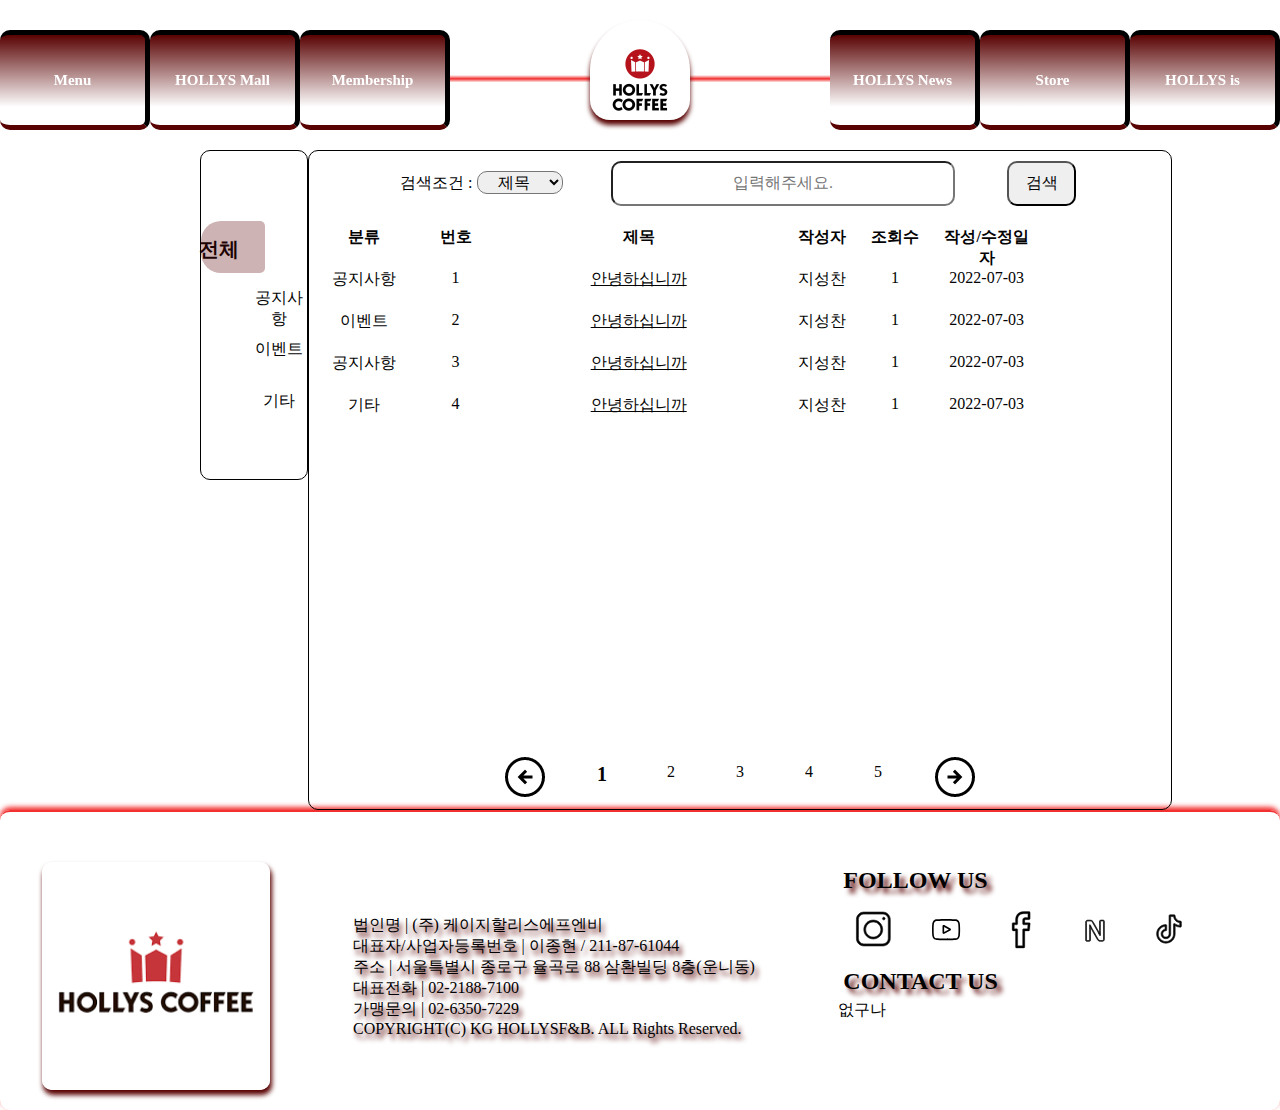
==== post2.html @ b3bfd56f "post2로 변경" ====
<!DOCTYPE html>
<html lang="en">
  <head>
    <meta charset="UTF-8" />
    <meta http-equiv="X-UA-Compatible" content="IE=edge" />
    <meta name="viewport" content="width=device-width, initial-scale=1.0" />
    <title>할리스</title>
    <link rel="stylesheet" href="./post2.css" />
  </head>
  <body>
    <header class="header">
      <div class="headerwrap">
        <div class="headerwrap-left">
          <div class="menu" id="menu1">
            <ul>
              <li>Menu</li>
              <li>COFFEE</li>
              <li>디카페인</li>
              <li>블렌디드</li>
              <li>에이드 / 티</li>
              <li>RTD / RTE</li>
            </ul>
          </div>
          <div class="menu" id="menu2">
            <ul>
              <li>HOLLYS Mall</li>
              <li>할리스콘</li>
              <li>할리스카드</li>
              <li>E-Store</li>
              <li>구매내역</li>
            </ul>
          </div>
          <div class="menu" id="menu3">
            <ul>
              <li>Membership</li>
              <li>스마트오더</li>
              <li>멤버십 혜택</li>
            </ul>
          </div>
        </div>
        <div class="menu" id="logo">
          <img src="./img/mainlogo.png" />
        </div>

        <div class="headerwrap-right">
          <div class="menu" id="menu4">
            <ul>
              <li>HOLLYS News</li>
              <li>Notice</li>
              <li>Event</li>
            </ul>
          </div>
          <div class="menu" id="menu5">
            <ul>
              <li>Store</li>
              <li>매장검색</li>
            </ul>
          </div>
          <div class="menu" id="menu6">
            <ul>
              <li>HOLLYS is</li>
              <li>HOLLYS</li>
              <li>할리스 위치 및 연락처</li>
              <li>채용 안내</li>
              <li>가맹문의 및 절차</li>
              <li>B2B 사업 소개</li>
            </ul>
          </div>
        </div>
      </div>
    </header>
    <div class="post">

      <section class="p_nav">
        <ul>
          <li class="navop click"><label>전체</label></li>
          <li class="navop"><label>공지사항</label></li>
          <li class="navop"><label>이벤트</label></li>
          <li class="navop"><label>기타</label></li>
          <div class="circle"></div>
        </ul>
      </section>
      <section class="p_main">
        <div class="p_m_search">
          <div class="p_m_s_cate">
            <label>검색조건 : </label>
            <select>
              <option>제목</option>
              <option>작성자</option>
              <option>번호</option>
            </select>
          </div>
          <div class="p_m_s_title">
            <input type="text" placeholder="입력해주세요." />
          </div>
          <div class="p_m_s_btn">
            <button id="search">검색</button>
          </div>
        </div>
        <div class="p_m_main">
          <div class="p_m_m_chart">
            <ul class="p_m_m_c_page">
              <li class="p_m_m_c_cate">분류</li>
              <li class="p_m_m_c_num">번호</li>
              <li class="p_m_m_c_title">제목</li>
              <li class="p_m_m_c_admin">작성자</li>
              <li class="p_m_m_c_focus">조회수</li>
              <li class="p_m_m_c_date">작성/수정일자</li>
            </ul>
            <ul class="p_m_m_c_page2">
              <li class="p_m_m_c_cate">공지사항</li>
              <li class="p_m_m_c_num">1</li>
              <li class="p_m_m_c_title"><a href="">안녕하십니까</a></li>
              <li class="p_m_m_c_admin">지성찬</l1i>
              <li class="p_m_m_c_focus">1</li>
              <li class="p_m_m_c_date">2022-07-03</li>
            </ul>
            <ul class="p_m_m_c_page2">
              <li class="p_m_m_c_cate">이벤트</li>
              <li class="p_m_m_c_num">2</li>
              <li class="p_m_m_c_title"><a href="">안녕하십니까</a></li>
              <li class="p_m_m_c_admin">지성찬</l1i>
              <li class="p_m_m_c_focus">1</li>
              <li class="p_m_m_c_date">2022-07-03</li>
            </ul>
            <ul class="p_m_m_c_page2">
              <li class="p_m_m_c_cate">공지사항</li>
              <li class="p_m_m_c_num">3</li>
              <li class="p_m_m_c_title"><a href="">안녕하십니까</a></li>
              <li class="p_m_m_c_admin">지성찬</l1i>
              <li class="p_m_m_c_focus">1</li>
              <li class="p_m_m_c_date">2022-07-03</li>
            </ul>
            <ul class="p_m_m_c_page2">
              <li class="p_m_m_c_cate">기타</li>
              <li class="p_m_m_c_num">4</li>
              <li class="p_m_m_c_title"><a href="">안녕하십니까</a></li>
              <li class="p_m_m_c_admin">지성찬</l1i>
              <li class="p_m_m_c_focus">1</li>
              <li class="p_m_m_c_date">2022-07-03</li>
            </ul>
          </div>
          <div class="p_m_m_sub">
            <div class="profile mouseout">
              <img class="profileimg">
              <div class="profilename">     
                 <label>닉네임 :</label>
                <label>&nbsp까마귀</label>
              </div>
              <div class="profilelevel">
                <label>등급 :</label>
                <label>&nbsp관리자</label>
              </div>
            </div>      
          </div>
        </div>
        <div class="p_m_page">
          <div class="p_m_p_btn" id="left">
            <img src="./img/arrow_circle_left_FILL0_wght400_GRAD0_opsz48.png" />
          </div>
          <div class="p_m_p_num">
            <ul>
              <li class="pagenum" id="nowpage">1</li>
              <li class="pagenum">2</li>
              <li class="pagenum">3</li>
              <li class="pagenum">4</li>
              <li class="pagenum">5</li>
            </ul>
          </div>
          <div class="p_m_p_btn" id="right">
            <img
              src="./img/arrow_circle_right_FILL0_wght400_GRAD0_opsz48.png"
            />
          </div>
        </div>

      </section>
    </div>
    <footer class="footer">
      <div class="footlogo">
        <img src="./img/다운로드 (1).png" />
      </div>
      <div class="footwrap">
        <p>법인명 | (주) 케이지할리스에프엔비</p>
        <p>대표자/사업자등록번호 | 이종현 / 211-87-61044</p>
        <p>주소 | 서울특별시 종로구 율곡로 88 삼환빌딩 8층(운니동)</p>
        <p>대표전화 | 02-2188-7100</p>
        <p>가맹문의 | 02-6350-7229</p>
        <p>COPYRIGHT(C) KG HOLLYSF&B. ALL Rights Reserved.</p>
      </div>
      <div class="footportal">
        <div class="footsns">
          <p>FOLLOW US</p>
        </div>
        <div class="footimgwrap">
          <a><img src="./img/Instagram.svg" /> </a>
          <a><img src="./img/youtube.svg" /></a>
          <a><img src="./img/Facebook.svg" /></a>
          <a><img src="./img/naver.svg" /></a>
          <a><img src="./img/tiktok.svg" /></a>
        </div>
        <!--         <hr /> -->
        <div class="footsns">
          <p>CONTACT US</p>
        </div>
        <div class="footemail">
          <p>없구나</p>
        </div>
      </div>
    </footer>

  </body>
  <script src="./post2.js"></script>
</html>
---- post2.css ----
* {
  margin: 0;
  padding: 0;
  box-sizing: border-box;
  color: #030303;
  border-radius: 10px;
}
body::-webkit-scrollbar {
  display: none;
}
.header {
  width: 100%;
  height: 150px;
  display: flex;
  justify-content: center;
  text-align: center;
  position: fixed;
  /*   position: sticky; */
  background: linear-gradient(#fff 50%, #f23030, #fff 55%);
  background-color: white;
  z-index: 1000;
}
.headerwrap {
  display: flex;
  justify-content: space-between;
  width: 100%;
  height: 100%;
}
.headerwrap-left {
  display: flex;
  justify-content: flex-start;
  width: 30%;
  height: 100%;
}
.headerwrap-right {
  display: flex;
  justify-content: flex-end;
  width: 30%;
  height: 100%;
}
#logo {
  width: 100px;
  height: 100px;
  background-color: #fff;
  border-radius: 50px 50px 20px 20px;
  box-shadow: 0 5px 5px #590202;
}
#logo img {
  width: 100px;
  height: 100px;
  border-radius: 50%;
}
.menu {
  width: 150px;
  height: 100px;
  margin: 20px 0;
  padding-top: 10px;
}
.menu > ul {
  list-style: none;
  width: 150px;
  height: 100px;
  position: flex;
  cursor: pointer;
}
.menu > ul li {
  width: 0;
  height: 0;
  visibility: hidden;
  display: flex;
  flex-direction: column;
  justify-content: center;
  border-top: 5px solid black;
  border-right: 5px solid black;
  border-bottom: 5px solid #590202;
}
@keyframes sky_on {
  0% {
    transform: translateY(10px);
  }
  50% {
    transform: translateY(0);
  }
  100% {
    transform: translateY(10px);
  }
}
.menu ul {
  animation-name: sky_on;
  animation-iteration-count: infinite;
  animation-duration: 2s;
}
#menu2 ul {
  animation-delay: 0.5s;
}
#menu3 ul {
  animation-delay: 1s;
}
#menu4 ul {
  animation-delay: 1.5s;
}
#menu5 ul {
  animation-delay: 2s;
}
#menu6 ul {
  animation-delay: 2.5s;
}
.menu ul:hover {
  animation-play-state: paused;
}
.menu ul li:first-child {
  visibility: visible;
  color: #fff;
  font-weight: 600;
  font-size: 15px;
  background: linear-gradient(#590202, #fff 80%);
  width: 150px;
  height: 100px;
}
.menu:hover ul li {
  width: 150px;
  height: 100px;
  visibility: visible;
  color: #fff;
  background: linear-gradient(#590202 30%, #fff);
  transition-property: height, top;
  transform: translate(0, -10px);
  border-top: 2px solid black;
  border-right: 2px solid black;
  border-bottom: 2px solid #590202;
}

.menu:hover ul li:nth-child(1) {
  transition: transform 0.5s;
}
.menu:hover ul li:nth-child(2) {
  transition-duration: 0.5s;
}
.menu:hover ul li:nth-child(3) {
  transition-duration: 1s;
}
.menu:hover ul li:nth-child(4) {
  transition-duration: 1.5s;
}
.menu:hover ul li:nth-child(5) {
  transition-duration: 2s;
}
.menu:hover ul li:nth-child(6) {
  transition-duration: 2.5s;
}
.footer {
  display: flex;
  width: 100%;
  height: 300px;
  border-top: 2px solid #f23030;
  box-shadow: 0 -3px 5px #f23030;
  padding-top: 50px;
  padding-bottom: 20px;
  justify-content: space-around;
  align-items: center;
}
.footlogo {
  height: 100%;
  box-shadow: 0.1rem 0.3rem 0.3rem #590202;
  display: flex;
}
.footlogo > img {
  max-width: fit-content;
  height: 100%;
}
.footwrap p {
  font-weight: 500;
  font-size: 1rem;
  color: #000;
  text-shadow: 0.2rem 0.3rem 0.3rem #590202;
}
.footportal {
  width: 400px;
  height: 100%;
  left: 80%;
}
.footsns {
  width: 100%;
  margin: 5px;
}
.footsns p {
  color: #000;
  font-size: 1.5rem;
  font-weight: 700;
  text-shadow: 0.3rem 0.3rem 0.3rem #590202;
}
.footimgwrap a img {
  margin: 10px;
  width: 50px;
  height: 40px;
  cursor: pointer;
}
.footemail p {
  color: #000;
}
.main {
  width: 100vw;
  height: 700px;
  position: relative;
  padding-top: 160px;
}
.main_b {
  width: 100%;
  height: 60px;
  display: flex;
  justify-content: center;
  align-items: center;
  box-shadow: 0 -3px 5px #f23030;
}
.main_b_b {
  width: 25px;
  height: 25px;
  border-radius: 15px 50px 15px 50px;
  /*   background: linear-gradient(
      45deg,
      rgb(139, 186, 142),
      rgb(236, 228, 177),
      rgb(139, 186, 142)
    ); */
  background-color: rgb(220, 244, 181);
  margin: 0 30px;
  cursor: pointer;
}
.main_b_b.click {
  transition: all 1s;
  /*   background: linear-gradient(
      45deg,
      rgb(83, 4, 4) 42%,
      rgb(1, 1, 1) 50%,
      rgb(83, 4, 4) 58%
    ); */
  background-color: #590202;
  width: 30px;
  height: 30px;
  border-radius: 20px 50px 20px 50px;
}
.main_p {
  width: 100vw;
  height: 640px;
  position: relative;
  box-shadow: 0 -3px 5px #f23030;
}
.main_p ul {
  list-style: none;
  width: 100vw;
  height: 640px;
  display: inline-flex;
  overflow: hidden;
  justify-content: center;
}
.main_btn {
  position: absolute;
  cursor: pointer;
  opacity: 0.1;
  z-index: 999;
  top: 50%;
}
#left {
  left: 0;
}
#right {
  right: 0;
}
.main_btn:hover {
  transition: 1s;
  opacity: 1;
}
.main_ul_wrap {
  width: 100vw;
  height: 100%;
  display: flex;
  transition: all 2s;
}
.main_p ul li {
  min-width: 100vw;
  min-height: 640px;
  display: flex;
}
.main_item {
  min-width: 50vw;
  height: 640px;
}
.main_i_wrap {
  min-width: 50vw;
  height: 640px;
  display: inline-flex;
  flex-direction: column;
}

.main_item > div {
  width: 50%;
  height: 640px;
  box-shadow: 0 -3px 5px #f23030;
}
.main_item > div > img {
  width: 100%;
  height: 640px;
  box-shadow: 0 -3px 5px #f23030;
}
.main_i_title {
  width: 100%;
  padding: 10px;
  display: flex;
  text-align: center;
  justify-content: center;
  align-items: center;
  line-height: 20px;
}

.title1 {
  padding-top: 40px;
  height: 200px;
  line-height: 30px;
}
.title1 div h1 {
  color: antiquewhite;
  text-decoration: underline;
  text-decoration-thickness: 2px;
  text-decoration-color: silver;
  text-shadow: 0 2px 3px #260101;
}
.title1 div h2 {
  color: antiquewhite;
}
.title2 {
  height: 440px;
  font-size: 15px;
}
.post {
  display: flex;
  padding-top: 150px;
  padding-left: 100px;
  padding-right: 100px;
  width: 100vw;
  height: 90vh;
}

.p_nav {
  position: relative;
  margin-left: 100px;
  width: 10%;
  height: 50%;
  border: 1px solid black;
  padding-top: 70px;
}
.p_nav ul {
  position: relative;
  list-style: none;
  width: 100%;
  height: 100%;
  display: block;
}
.circle {
  position: absolute;
  width: 60%;
  height: 20%;
  top: 0;
  border-radius: 20px 5px 5px 20px;
  background-color: #590202;
  opacity: 0.3;
  transition: 0.5s;
}
.p_nav ul li {
  position: relative;
  width: 100%;
  height: 20%;
  padding-top: 15px;
  padding-left: 50px;
  text-align: center;
}
.p_nav ul li:nth-child(1).click ~ .circle {
  transform: translateY(calc(100% * 0));
}
.p_nav ul li:nth-child(2).click ~ .circle {
  transform: translateY(calc(100% * 1));
}
.p_nav ul li:nth-child(3).click ~ .circle {
  transform: translateY(calc(100% * 2));
}
.p_nav ul li:nth-child(4).click ~ .circle {
  transform: translateY(calc(100% * 3));
}
.p_nav ul li label {
  cursor: pointer;
}
.p_main {
  width: 80%;
  height: 100%;
  border: 1px solid black;
}
.p_m_search {
  width: 100%;
  height: 10%;
  display: flex;
  justify-content: center;
}
.p_m_s_cate {
  width: 20%;
  height: 100%;
  text-align: center;
  font-size: 16px;
  padding-top: 20px;
}
.p_m_s_cate select {
  width: 50%;
  height: 50%;
  font-size: 16px;
  text-align: center;
}
.p_m_s_title {
  width: 50%;
  height: 100%;
  padding-top: 10px;
}
.p_m_s_title input {
  width: 80%;
  height: 80%;
  margin: auto;
  display: block;
  text-align: center;
  font-size: 16px;
}

.p_m_s_btn {
  width: 10%;
  height: 100%;
  padding-top: 10px;
}
.p_m_s_btn button {
  width: 80%;
  height: 80%;
  margin: auto;
  display: block;
  font-size: 16px;
  cursor: pointer;
}
.p_m_main {
  display: flex;
  width: 100%;
  height: 80%;
}
.p_m_m_chart {
  width: 85%;
  height: 100%;
}
.p_m_m_chart ul {
  display: flex;
  width: 100%;
  height: 100%;
  text-align: center;
  list-style: none;
  height: 8%;
}
.p_m_m_chart ul li {
  padding: 10px;
  height: 100%;
}
.p_m_m_c_page li {
  font-size: 16px;
  font-weight: 600;
}
.p_m_m_c_cate {
  width: 15%;
}
.p_m_m_c_num {
  width: 10%;
}
.p_m_m_c_title {
  width: 40%;
}
.p_m_m_c_title a:hover {
  color: #f23030;
  font-weight: 800;
  transition: 0.5s;
}
.p_m_m_c_admin {
  width: 10%;
}
.p_m_m_c_focus {
  width: 10%;
}
.p_m_m_c_date {
  width: 15%;
}
.p_m_m_sub {
  width: 15%;
  height: 100%;
}
.p_m_page {
  width: 100%;
  height: 10%;
  display: flex;
  justify-content: center;
}
.p_m_p_btn {
  width: 10%;
  height: 100%;
  text-align: center;
  padding-top: 10px;
}
.p_m_p_btn img {
  cursor: pointer;
}
.p_m_p_num {
  width: 40%;
  height: 100%;
}
.p_m_p_num ul {
  width: 100%;
  height: 100%;
  display: inline-flex;
  justify-content: center;
  list-style: none;
  text-align: center;
}
.p_m_p_num ul li {
  width: 50px;
  height: 50px;
  padding-top: 10px;
  margin: 10px;
  cursor: pointer;
  border-radius: 50%;
}
.click {
  color: #f23030;
  font-weight: 700;
  font-size: 20px;
  transform: translateX(-60px);
  transition: 0.5s;
  transform-origin: left;
}

.profile {
  position: absolute;
  padding: 20px;
  width: 200px;
  height: 250px;
  background-color: #fff;
  text-align: center;
  transition: all 0.5s;
}
.profileimg {
  width: 150px;
  height: 150px;
  border: 1px solid black;
}
.profilename {
  width: 150px;
  height: 30px;
  display: flex;
}
.profilelevel {
  width: 150px;
  height: 30px;
  display: flex;
}
.mousein {
  display: block;
}
.mouseout {
  display: none;
}
#nowpage {
  font-size: 20px;
  font-weight: 600;
}
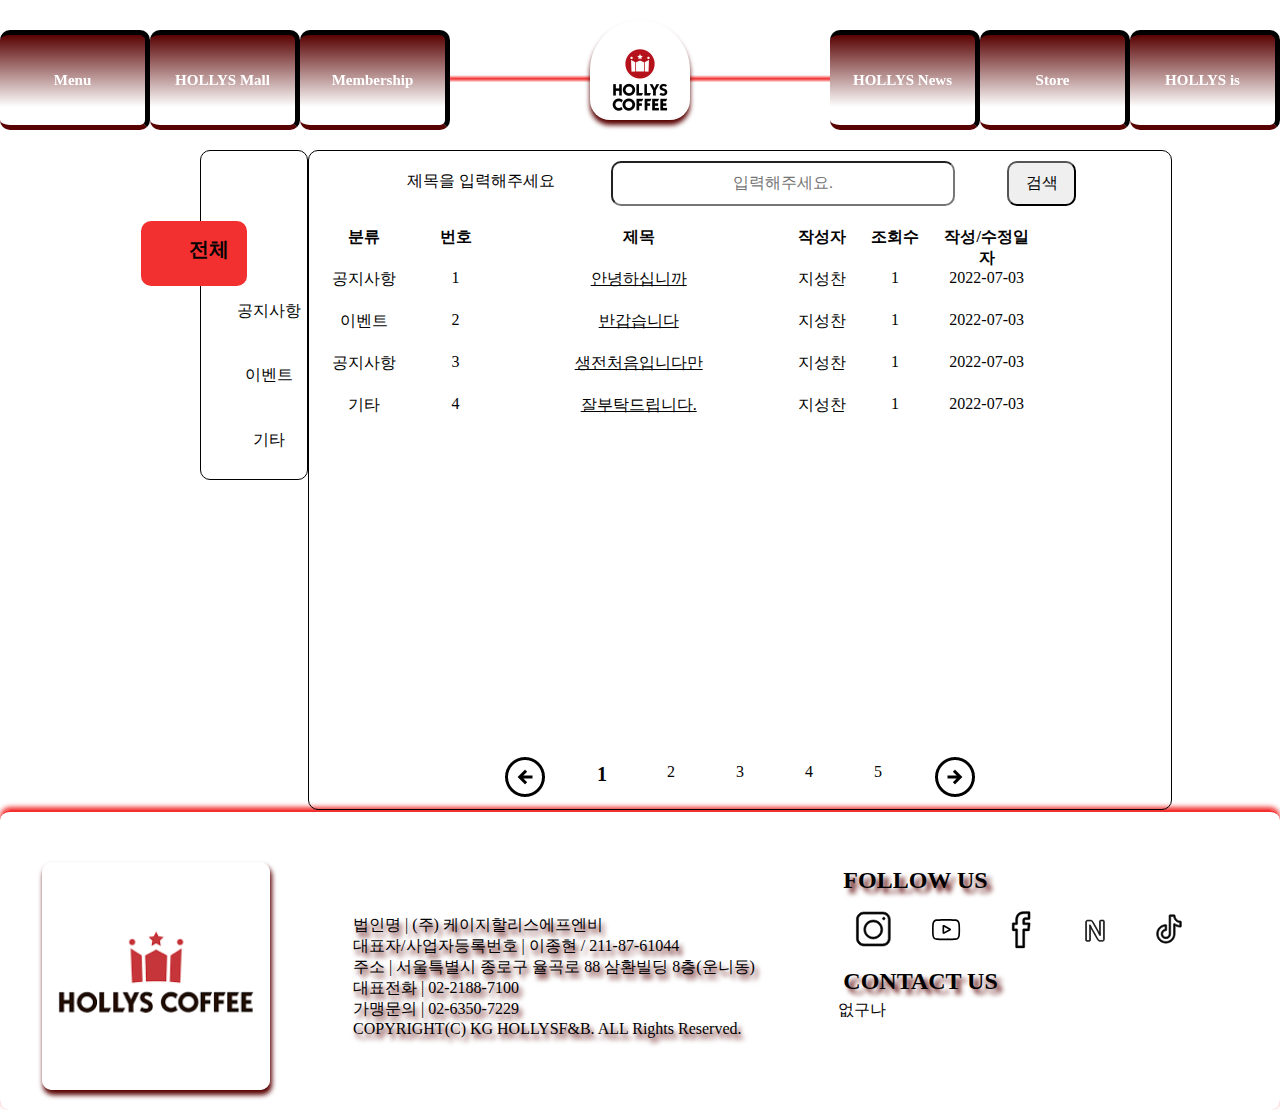
==== commit b35a7104: "태그 별 출력 / 검색 기능" ====
--- a/post2.html
+++ b/post2.html
@@ -74,27 +74,27 @@
       <section class="p_nav">
         <ul>
           <li class="navop click"><label>전체</label></li>
-          <li class="navop"><label>공지사항</label></li>
-          <li class="navop"><label>이벤트</label></li>
-          <li class="navop"><label>기타</label></li>
+          <li class="navop" id="news"><label>공지사항</label></li>
+          <li class="navop" id="event"><label>이벤트</label></li>
+          <li class="navop" id="etc"><label>기타</label></li>
           <div class="circle"></div>
         </ul>
       </section>
       <section class="p_main">
         <div class="p_m_search">
           <div class="p_m_s_cate">
-            <label>검색조건 : </label>
-            <select>
+            <label>제목을 입력해주세요</label>
+<!--             <select id="selectbox">
               <option>제목</option>
               <option>작성자</option>
               <option>번호</option>
-            </select>
+            </select> -->
           </div>
           <div class="p_m_s_title">
-            <input type="text" placeholder="입력해주세요." />
+            <input class="titlesearch" id="search" type="text" placeholder="입력해주세요." />
           </div>
           <div class="p_m_s_btn">
-            <button id="search">검색</button>
+            <button id="searchbtn">검색</button>
           </div>
         </div>
         <div class="p_m_main">
@@ -118,7 +118,7 @@
             <ul class="p_m_m_c_page2">
               <li class="p_m_m_c_cate">이벤트</li>
               <li class="p_m_m_c_num">2</li>
-              <li class="p_m_m_c_title"><a href="">안녕하십니까</a></li>
+              <li class="p_m_m_c_title"><a href="">반갑습니다</a></li>
               <li class="p_m_m_c_admin">지성찬</l1i>
               <li class="p_m_m_c_focus">1</li>
               <li class="p_m_m_c_date">2022-07-03</li>
@@ -126,7 +126,7 @@
             <ul class="p_m_m_c_page2">
               <li class="p_m_m_c_cate">공지사항</li>
               <li class="p_m_m_c_num">3</li>
-              <li class="p_m_m_c_title"><a href="">안녕하십니까</a></li>
+              <li class="p_m_m_c_title"><a href="">생전처음입니다만</a></li>
               <li class="p_m_m_c_admin">지성찬</l1i>
               <li class="p_m_m_c_focus">1</li>
               <li class="p_m_m_c_date">2022-07-03</li>
@@ -134,7 +134,7 @@
             <ul class="p_m_m_c_page2">
               <li class="p_m_m_c_cate">기타</li>
               <li class="p_m_m_c_num">4</li>
-              <li class="p_m_m_c_title"><a href="">안녕하십니까</a></li>
+              <li class="p_m_m_c_title"><a href="">잘부탁드립니다.</a></li>
               <li class="p_m_m_c_admin">지성찬</l1i>
               <li class="p_m_m_c_focus">1</li>
               <li class="p_m_m_c_date">2022-07-03</li>
@@ -145,7 +145,7 @@
               <img class="profileimg">
               <div class="profilename">     
                  <label>닉네임 :</label>
-                <label>&nbsp까마귀</label>
+                <label>&nbsp지성찬</label>
               </div>
               <div class="profilelevel">
                 <label>등급 :</label>
@@ -160,7 +160,7 @@
           </div>
           <div class="p_m_p_num">
             <ul>
-              <li class="pagenum" id="nowpage">1</li>
+              <li class="pagenum nowpage">1</li>
               <li class="pagenum">2</li>
               <li class="pagenum">3</li>
               <li class="pagenum">4</li>
--- a/post2.css
+++ b/post2.css
@@ -364,13 +364,14 @@
   background-color: #590202;
   opacity: 0.3;
   transition: 0.5s;
+  display: none;
 }
 .p_nav ul li {
   position: relative;
   width: 100%;
-  height: 20%;
+  height: 25%;
   padding-top: 15px;
-  padding-left: 50px;
+  padding-left: 30px;
   text-align: center;
 }
 .p_nav ul li:nth-child(1).click ~ .circle {
@@ -408,9 +409,10 @@
 }
 .p_m_s_cate select {
   width: 50%;
-  height: 50%;
+  height: 70%;
   font-size: 16px;
   text-align: center;
+  border-bottom: 1px solid black;
 }
 .p_m_s_title {
   width: 50%;
@@ -527,7 +529,7 @@
   border-radius: 50%;
 }
 .click {
-  color: #f23030;
+  background-color: #f23030;
   font-weight: 700;
   font-size: 20px;
   transform: translateX(-60px);
@@ -565,7 +567,7 @@
 .mouseout {
   display: none;
 }
-#nowpage {
+.nowpage {
   font-size: 20px;
   font-weight: 600;
 }
